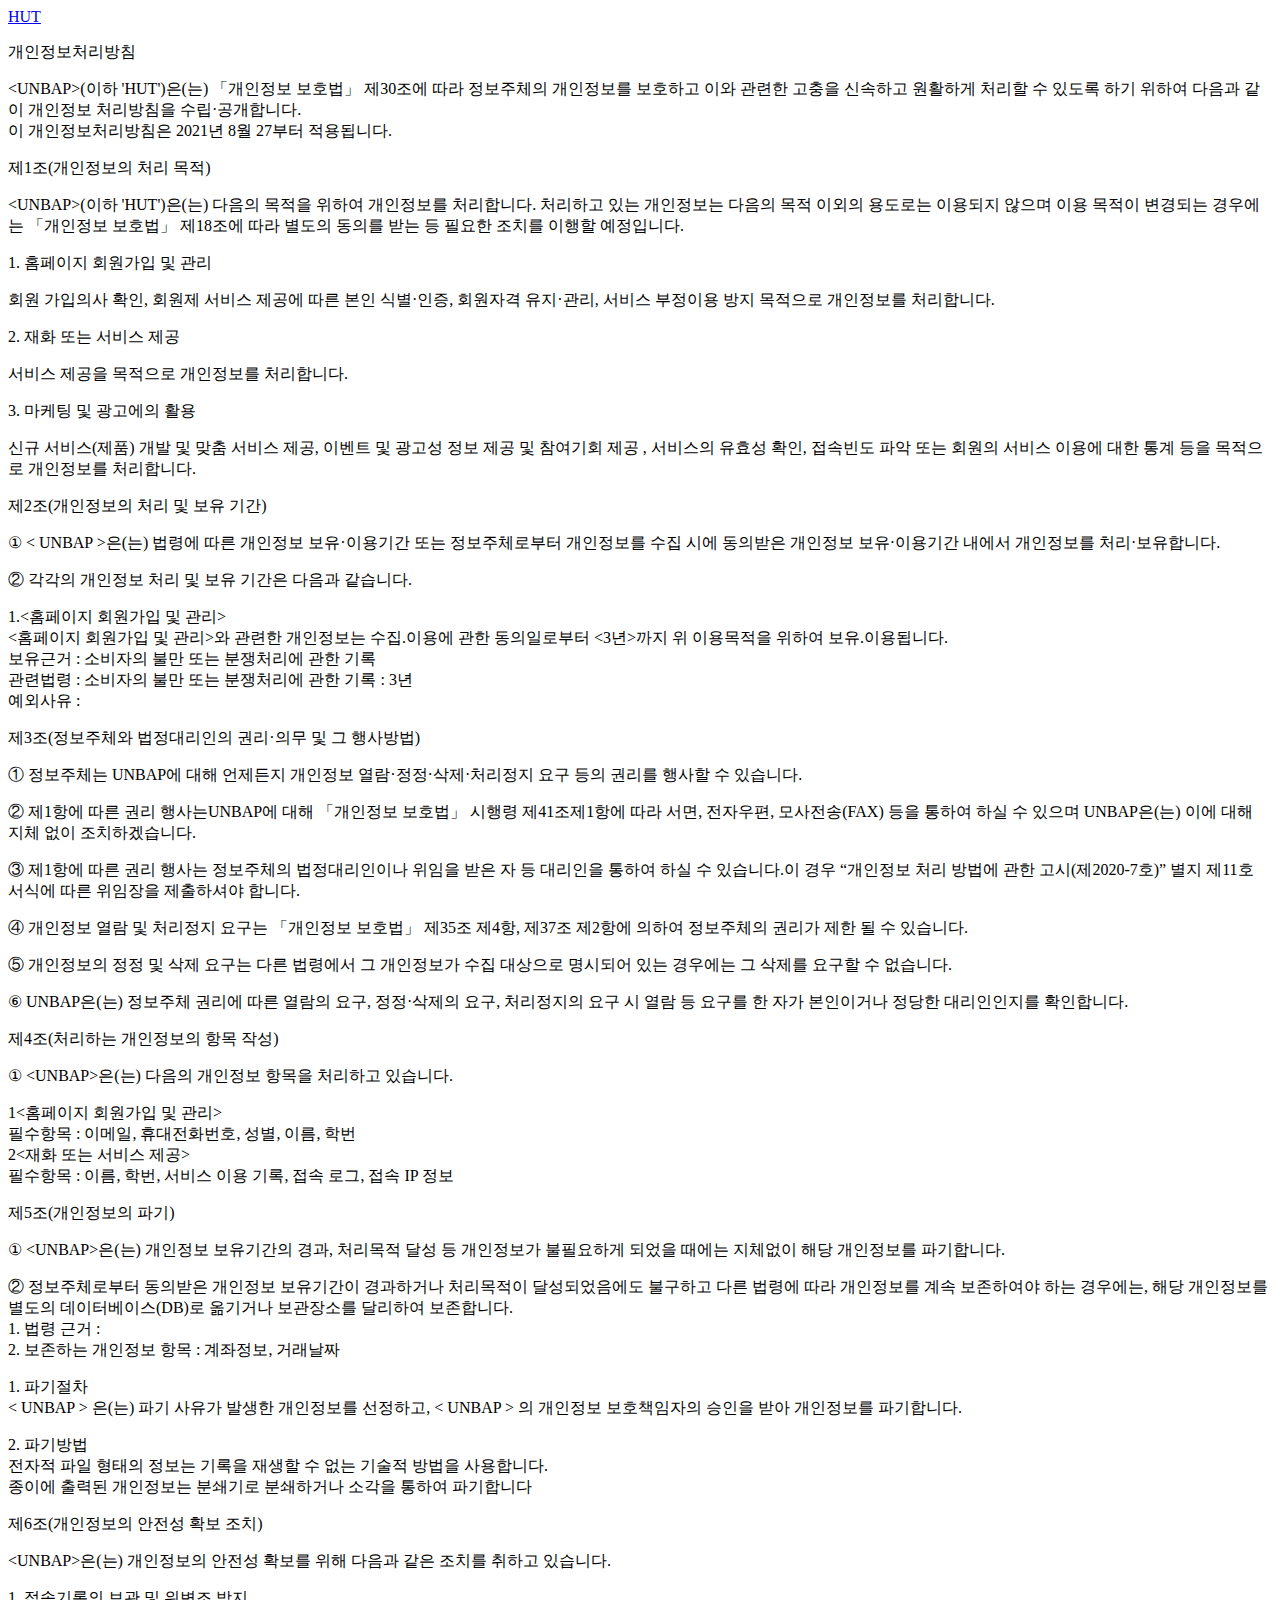
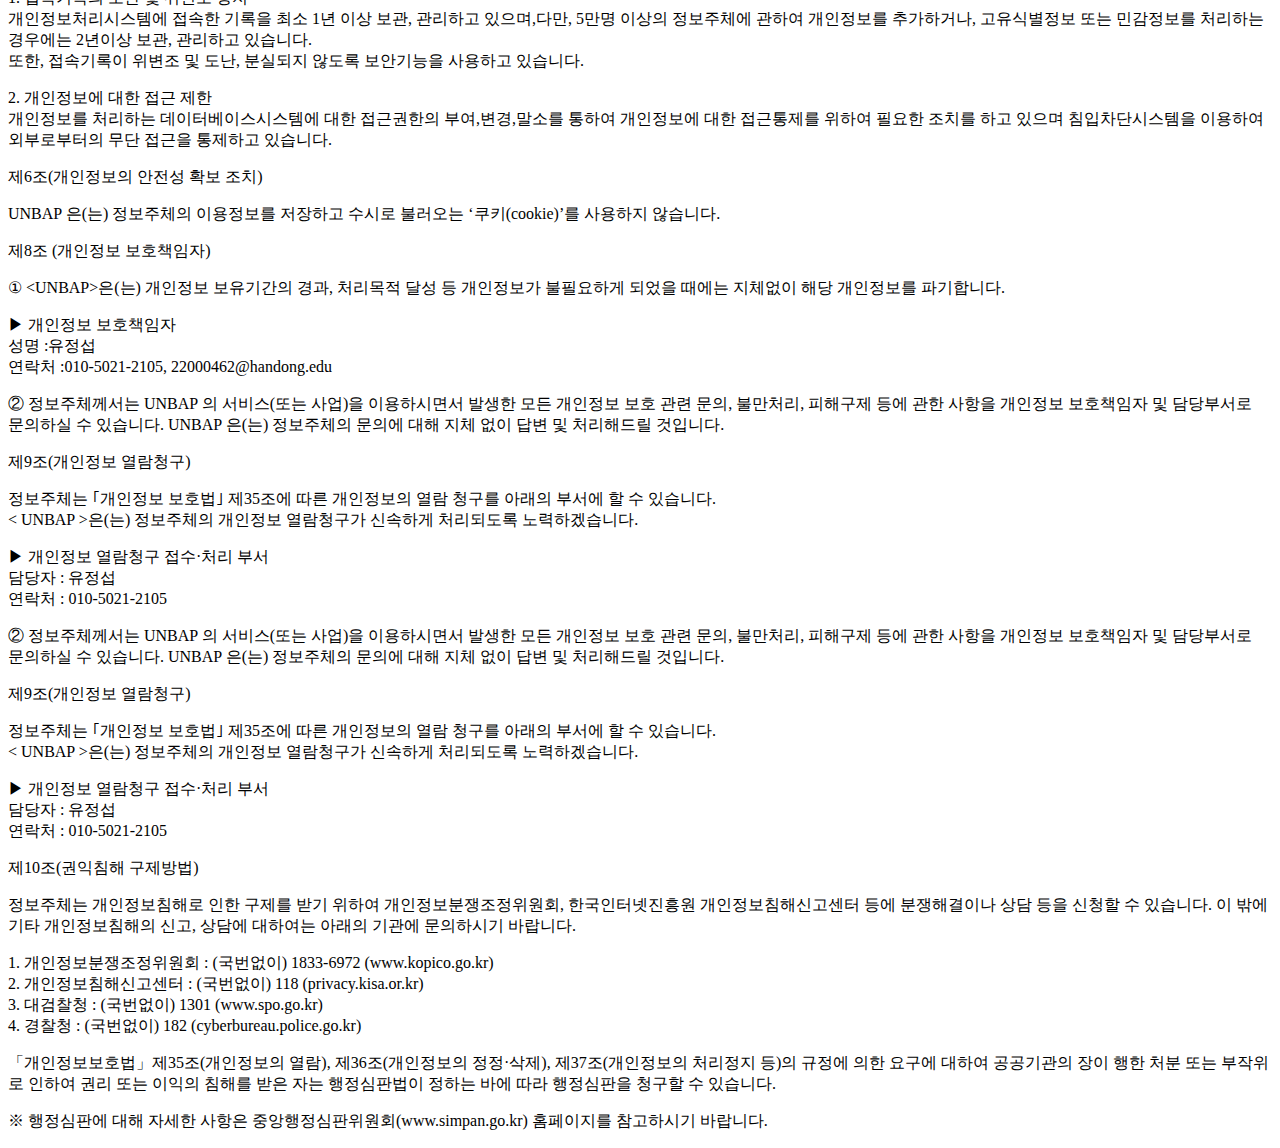
==== privacy/index.html @ 34856527 "1st commit html only" ====
<!DOCTYPE html>
<html lang="en">

<head>
    <meta charset="UTF-8">
    <meta http-equiv="X-UA-Compatible" content="IE=edge">
    <meta name="viewport" content="width=device-width, initial-scale=1.0">
    <title>HUT 개인정보처리방침</title>
</head>
<div class="topBar">
    <a href="https://hut.handong.us/">HUT</a>
</div>
<div class="titlePart">
    <p>개인정보처리방침</p>
</div>
<div class="explainBlock">
    <p>&lt;UNBAP&gt;(이하 'HUT')은(는) 「개인정보 보호법」 제30조에 따라 정보주체의 개인정보를 보호하고 이와 관련한 고충을 신속하고 원활하게 처리할 수 있도록 하기 위하여 다음과 같이 개인정보 처리방침을 수립·공개합니다. <br> 
        이 개인정보처리방침은 2021년 8월 27부터 적용됩니다.</p>
</div>
<div class="article1">
    <div class="articleTitle">
        <p>제1조(개인정보의 처리 목적)</p>
    </div>
    <div class="articleContents">
        <p>
            &lt;UNBAP&gt;(이하 'HUT')은(는) 다음의 목적을 위하여 개인정보를 처리합니다. 처리하고 있는 개인정보는 다음의 목적 이외의 용도로는 이용되지 않으며 이용 목적이 변경되는 경우에는 「개인정보 보호법」 제18조에 따라 별도의 동의를 받는 등 필요한 조치를 이행할 예정입니다. <br> 
        </p>

        <p>1. 홈페이지 회원가입 및 관리</p>
        <p>회원 가입의사 확인, 회원제 서비스 제공에 따른 본인 식별·인증, 회원자격 유지·관리, 서비스 부정이용 방지 목적으로 개인정보를 처리합니다.</p>

        <p>2. 재화 또는 서비스 제공</p>
        <p>서비스 제공을 목적으로 개인정보를 처리합니다. </p>

        <p>3. 마케팅 및 광고에의 활용</p>
        <p>신규 서비스(제품) 개발 및 맞춤 서비스 제공, 이벤트 및 광고성 정보 제공 및 참여기회 제공 , 서비스의 유효성 확인, 접속빈도 파악 또는 회원의 서비스 이용에 대한 통계 등을 목적으로 개인정보를 처리합니다.</p>
    </div>
</div>

<div class="article2">
    <div class="articleTitle">
        <p>제2조(개인정보의 처리 및 보유 기간)</p>
    </div>
    <div class="articleContents">
        <p>① &lt; UNBAP &gt;은(는) 법령에 따른 개인정보 보유·이용기간 또는 정보주체로부터 개인정보를 수집 시에 동의받은 개인정보 보유·이용기간 내에서 개인정보를 처리·보유합니다.</p>
        <p>② 각각의 개인정보 처리 및 보유 기간은 다음과 같습니다.</p>
        <p>
            1.&lt;홈페이지 회원가입 및 관리&gt;<br>
            &lt;홈페이지 회원가입 및 관리&gt;와 관련한 개인정보는 수집.이용에 관한 동의일로부터 &lt;3년&gt;까지 위 이용목적을 위하여
            보유.이용됩니다. <br> 
            보유근거 : 소비자의 불만 또는 분쟁처리에 관한 기록 <br> 
            관련법령 : 소비자의 불만 또는 분쟁처리에 관한 기록 : 3년 <br> 
            예외사유 :<br> 
        </p>
    </div>
</div>

<div class="article3">
    <div class="articleTitle">
        <p>제3조(정보주체와 법정대리인의 권리·의무 및 그 행사방법)</p>
    </div>
    <div class="articleContents">
        <p>① 정보주체는 UNBAP에 대해 언제든지 개인정보 열람·정정·삭제·처리정지 요구 등의 권리를 행사할 수 있습니다.</p>
        <p>② 제1항에 따른 권리 행사는UNBAP에 대해 「개인정보 보호법」 시행령 제41조제1항에 따라 서면, 전자우편, 모사전송(FAX) 등을 통하여 하실 수 있으며 UNBAP은(는) 이에 대해 지체 없이 조치하겠습니다.</p>
        <p>③ 제1항에 따른 권리 행사는 정보주체의 법정대리인이나 위임을 받은 자 등 대리인을 통하여 하실 수 있습니다.이 경우 “개인정보 처리 방법에 관한 고시(제2020-7호)” 별지 제11호 서식에 따른 위임장을 제출하셔야 합니다.</p>
        <p>④ 개인정보 열람 및 처리정지 요구는 「개인정보 보호법」 제35조 제4항, 제37조 제2항에 의하여 정보주체의 권리가 제한 될 수 있습니다.</p>
        <p>⑤ 개인정보의 정정 및 삭제 요구는 다른 법령에서 그 개인정보가 수집 대상으로 명시되어 있는 경우에는 그 삭제를 요구할 수 없습니다.</p>
        <p>⑥ UNBAP은(는) 정보주체 권리에 따른 열람의 요구, 정정·삭제의 요구, 처리정지의 요구 시 열람 등 요구를 한 자가 본인이거나 정당한 대리인인지를 확인합니다.</p>
    </div>
</div>

<div class="article4">
    <div class="articleTitle">
        <p>제4조(처리하는 개인정보의 항목 작성)</p>
    </div>
    <div class="articleContents">
        <p>① &lt;UNBAP&gt;은(는) 다음의 개인정보 항목을 처리하고 있습니다.</p>
        <p>
            1&lt;홈페이지 회원가입 및 관리&gt; <br>
            필수항목 : 이메일, 휴대전화번호, 성별, 이름, 학번 <br>
            2&lt;재화 또는 서비스 제공&gt; <br>
            필수항목 : 이름, 학번, 서비스 이용 기록, 접속 로그, 접속 IP 정보
        </p>
    </div>
</div>

<div class="article5">
    <div class="articleTitle">
        <p>제5조(개인정보의 파기)</p>
    </div>
    <div class="articleContents">
        <p>① &lt;UNBAP&gt;은(는) 개인정보 보유기간의 경과, 처리목적 달성 등 개인정보가 불필요하게 되었을 때에는 지체없이 해당 개인정보를 파기합니다.</p>
        <p>
            ② 정보주체로부터 동의받은 개인정보 보유기간이 경과하거나 처리목적이 달성되었음에도 불구하고 다른 법령에 따라 개인정보를 계속 보존하여야 하는 경우에는, 해당 개인정보를 별도의 데이터베이스(DB)로 옮기거나 보관장소를 달리하여 보존합니다.<br>
            1. 법령 근거 :<br>
            2. 보존하는 개인정보 항목 : 계좌정보, 거래날짜<br>
        </p>
        <p>
            1. 파기절차<br>
            < UNBAP > 은(는) 파기 사유가 발생한 개인정보를 선정하고, < UNBAP > 의 개인정보 보호책임자의 승인을 받아 개인정보를 파기합니다.

        </p>
        <p>
            2. 파기방법<br>
            전자적 파일 형태의 정보는 기록을 재생할 수 없는 기술적 방법을 사용합니다.<br>
            종이에 출력된 개인정보는 분쇄기로 분쇄하거나 소각을 통하여 파기합니다<br>
        </p>
    </div>
</div>

<div class="article6">
    <div class="articleTitle">
        <p>제6조(개인정보의 안전성 확보 조치)</p>
    </div>
    <div class="articleContents">
        <p>&lt;UNBAP&gt;은(는) 개인정보의 안전성 확보를 위해 다음과 같은 조치를 취하고 있습니다.</p>
        <p>
            1. 접속기록의 보관 및 위변조 방지<br>
            개인정보처리시스템에 접속한 기록을 최소 1년 이상 보관, 관리하고 있으며,다만, 5만명 이상의 정보주체에 관하여 개인정보를 추가하거나, 고유식별정보 또는 민감정보를 처리하는 경우에는 2년이상 보관, 관리하고 있습니다.<br>
            또한, 접속기록이 위변조 및 도난, 분실되지 않도록 보안기능을 사용하고 있습니다.<br>
        </p>
        <p>
            2. 개인정보에 대한 접근 제한<br>
            개인정보를 처리하는 데이터베이스시스템에 대한 접근권한의 부여,변경,말소를 통하여 개인정보에 대한 접근통제를 위하여 필요한 조치를 하고 있으며 침입차단시스템을 이용하여 외부로부터의 무단 접근을 통제하고 있습니다.<br>
        </p>
    </div>
</div>

<div class="article7">
    <div class="articleTitle">
        <p>제6조(개인정보의 안전성 확보 조치)</p>
    </div>
    <div class="articleContents">
        <p>UNBAP 은(는) 정보주체의 이용정보를 저장하고 수시로 불러오는 ‘쿠키(cookie)’를 사용하지 않습니다.</p>
    </div>
</div>

<div class="article8">
    <div class="articleTitle">
        <p>제8조 (개인정보 보호책임자)</p>
    </div>
    <div class="articleContents">
        <p>① &lt;UNBAP&gt;은(는) 개인정보 보유기간의 경과, 처리목적 달성 등 개인정보가 불필요하게 되었을 때에는 지체없이 해당 개인정보를 파기합니다.</p>
        <p>
            ▶ 개인정보 보호책임자<br>
            성명 :유정섭<br>
            연락처 :010-5021-2105, 22000462@handong.edu<br>
        </p>
        <p>② 정보주체께서는 UNBAP 의 서비스(또는 사업)을 이용하시면서 발생한 모든 개인정보 보호 관련 문의, 불만처리, 피해구제 등에 관한 사항을 개인정보 보호책임자 및 담당부서로 문의하실 수 있습니다. UNBAP 은(는) 정보주체의 문의에 대해 지체 없이 답변 및 처리해드릴 것입니다.</p>
    </div>
</div>

<div class="article9">
    <div class="articleTitle">
        <p>제9조(개인정보 열람청구)</p>
    </div>
    <div class="articleContents">
        <p>
            정보주체는 ｢개인정보 보호법｣ 제35조에 따른 개인정보의 열람 청구를 아래의 부서에 할 수 있습니다.<br>
            < UNBAP >은(는) 정보주체의 개인정보 열람청구가 신속하게 처리되도록 노력하겠습니다.
        </p>
        <p>
            ▶ 개인정보 열람청구 접수·처리 부서 <br>
            담당자 : 유정섭 <br>
            연락처 : 010-5021-2105 <br>            
        </p>
        <p>② 정보주체께서는 UNBAP 의 서비스(또는 사업)을 이용하시면서 발생한 모든 개인정보 보호 관련 문의, 불만처리, 피해구제 등에 관한 사항을 개인정보 보호책임자 및 담당부서로 문의하실 수 있습니다. UNBAP 은(는) 정보주체의 문의에 대해 지체 없이 답변 및 처리해드릴 것입니다.</p>
    </div>
</div>

<div class="article9">
    <div class="articleTitle">
        <p>제9조(개인정보 열람청구)</p>
    </div>
    <div class="articleContents">
        <p>
            정보주체는 ｢개인정보 보호법｣ 제35조에 따른 개인정보의 열람 청구를 아래의 부서에 할 수 있습니다.<br>
            < UNBAP >은(는) 정보주체의 개인정보 열람청구가 신속하게 처리되도록 노력하겠습니다.
        </p>
        <p>
            ▶ 개인정보 열람청구 접수·처리 부서 <br>
            담당자 : 유정섭 <br>
            연락처 : 010-5021-2105 <br>            
        </p>
    </div>
</div>

<div class="article10">
    <div class="articleTitle">
        <p>제10조(권익침해 구제방법)</p>
    </div>
    <div class="articleContents">
        <p>정보주체는 개인정보침해로 인한 구제를 받기 위하여 개인정보분쟁조정위원회, 한국인터넷진흥원 개인정보침해신고센터 등에 분쟁해결이나 상담 등을 신청할 수 있습니다. 이 밖에 기타 개인정보침해의 신고, 상담에 대하여는 아래의 기관에 문의하시기 바랍니다.</p>
        <p>
            1. 개인정보분쟁조정위원회 : (국번없이) 1833-6972 (www.kopico.go.kr) <br>
            2. 개인정보침해신고센터 : (국번없이) 118 (privacy.kisa.or.kr) <br>
            3. 대검찰청 : (국번없이) 1301 (www.spo.go.kr) <br>
            4. 경찰청 : (국번없이) 182 (cyberbureau.police.go.kr) <br>                       
        </p>
        <p>「개인정보보호법」제35조(개인정보의 열람), 제36조(개인정보의 정정·삭제), 제37조(개인정보의 처리정지 등)의 규정에 의한 요구에 대하여 공공기관의 장이 행한 처분 또는 부작위로 인하여 권리 또는 이익의 침해를 받은 자는 행정심판법이 정하는 바에 따라 행정심판을 청구할 수 있습니다.</p>
        <p>※ 행정심판에 대해 자세한 사항은 중앙행정심판위원회(www.simpan.go.kr) 홈페이지를 참고하시기 바랍니다.</p>
    </div>
</div>


<body>

</body>

</html>
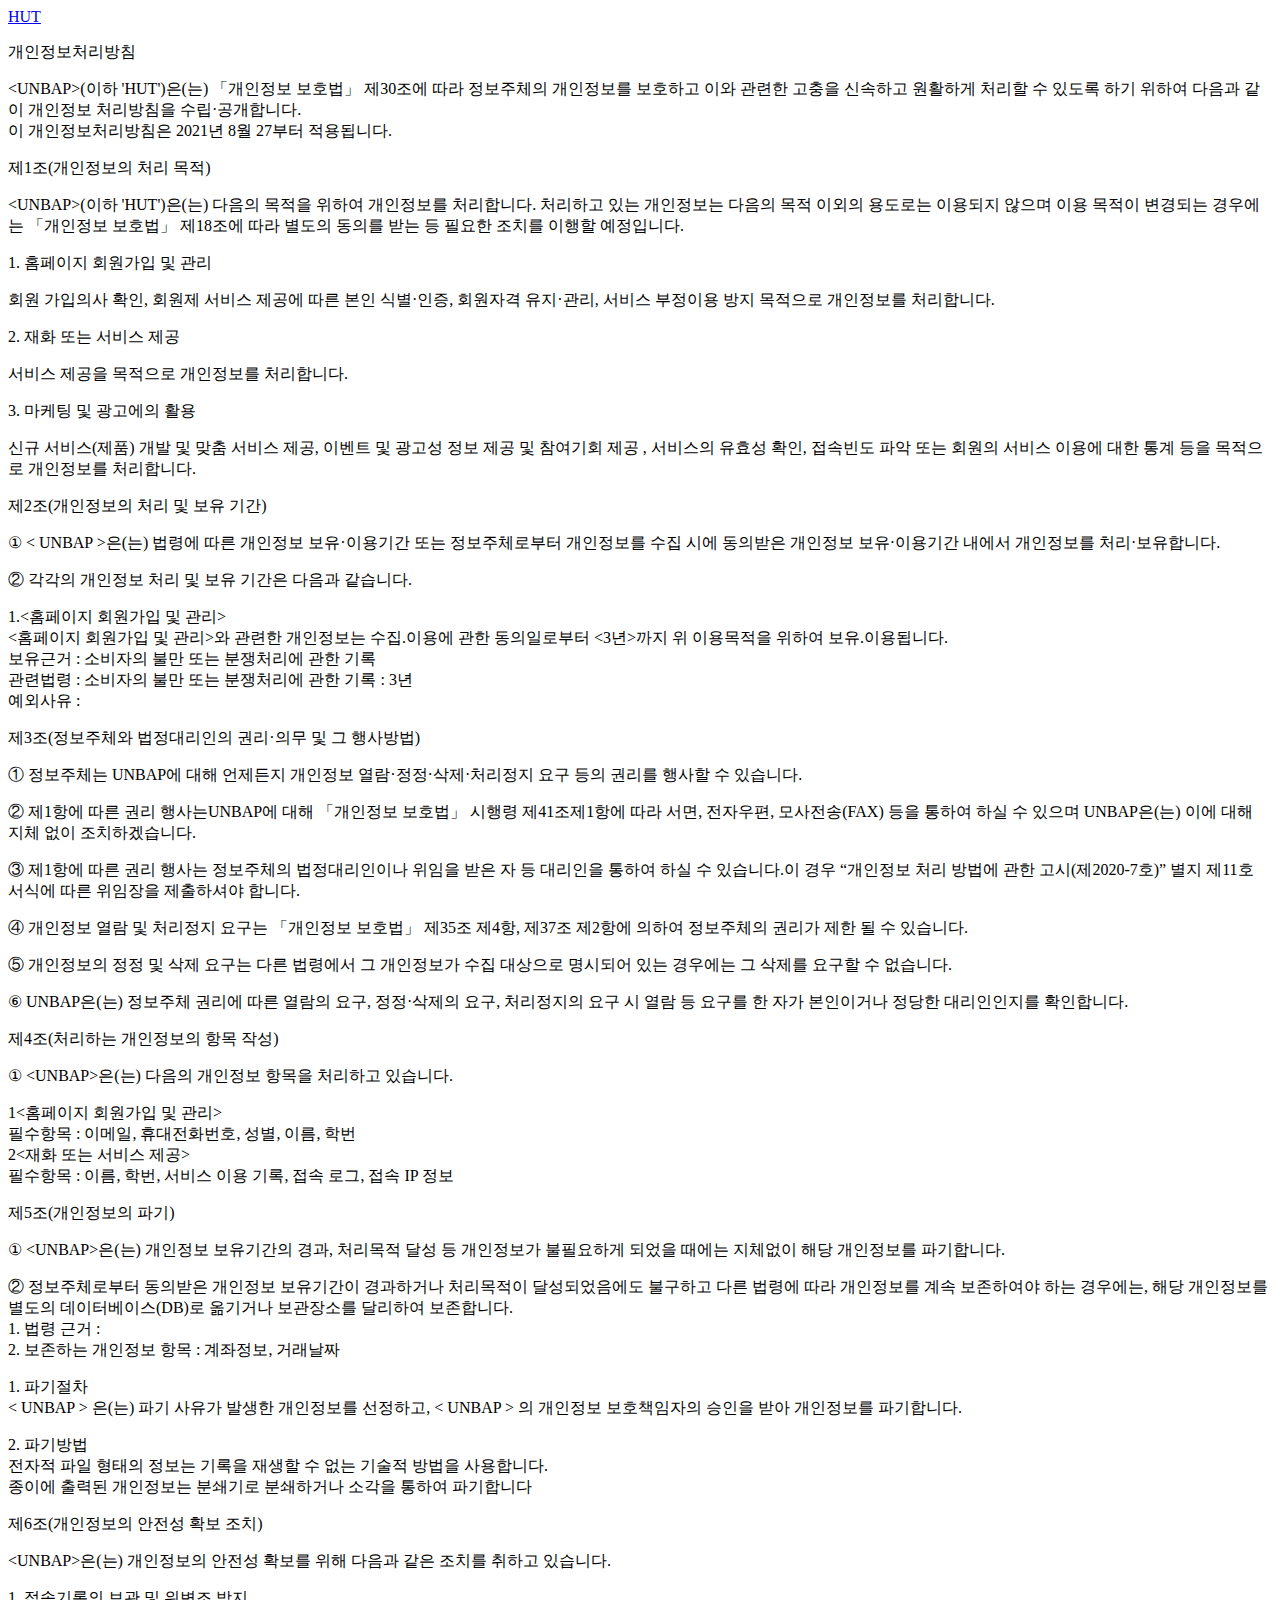
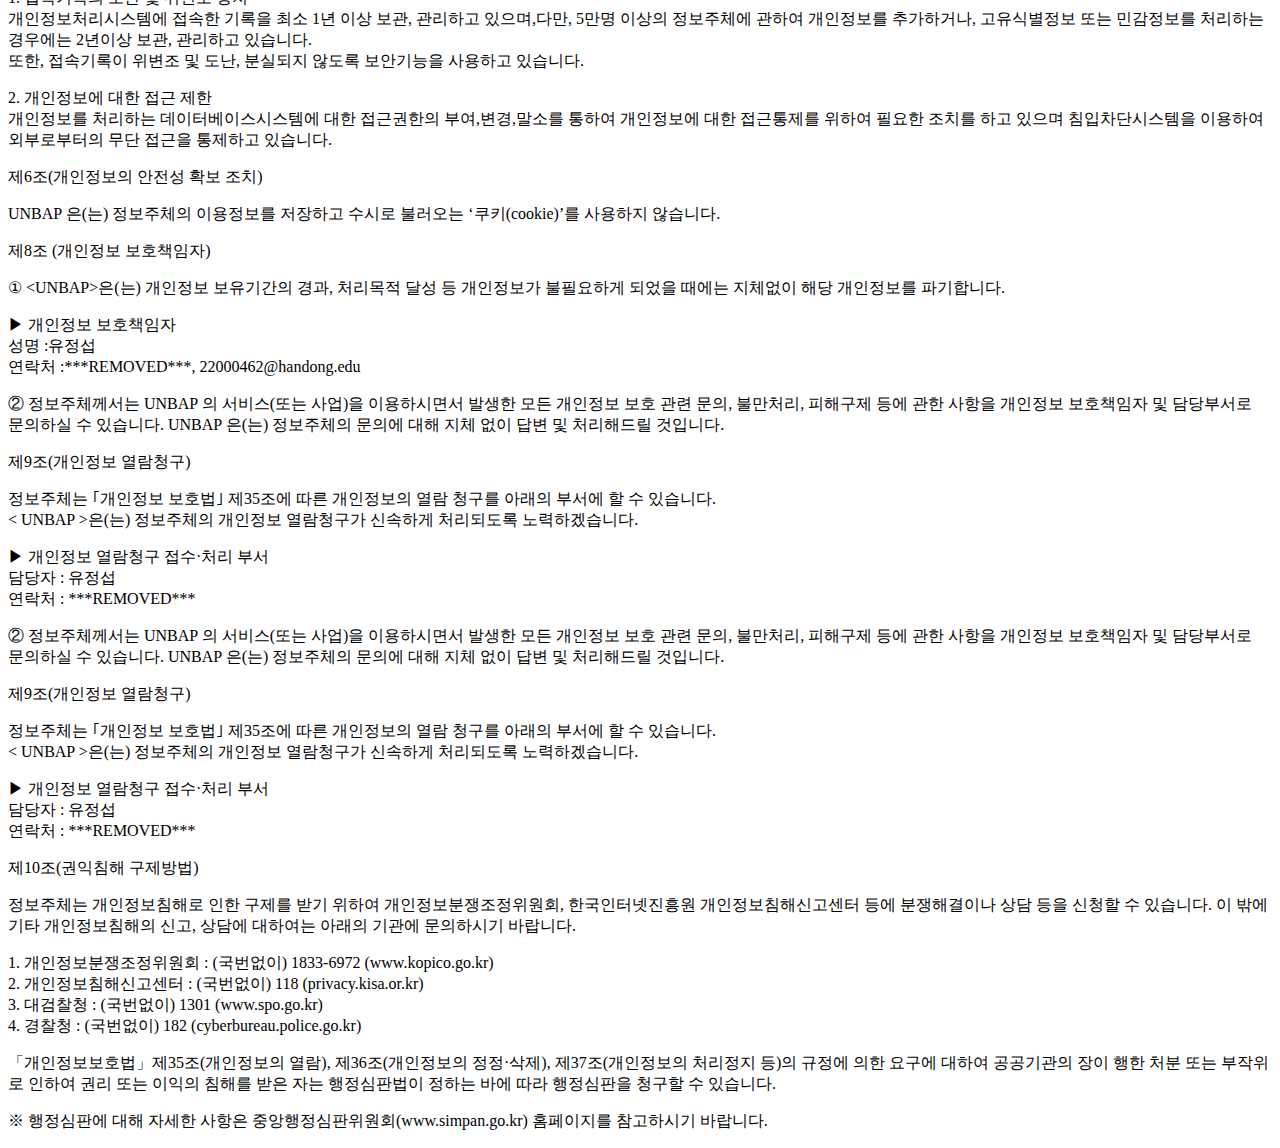
==== commit 0c3ace82: "policy 코드 수정" ====
--- a/privacy/index.html
+++ b/privacy/index.html
@@ -7,204 +7,201 @@
     <meta name="viewport" content="width=device-width, initial-scale=1.0">
     <title>HUT 개인정보처리방침</title>
 </head>
-<div class="topBar">
-    <a href="https://hut.handong.us/">HUT</a>
-</div>
-<div class="titlePart">
-    <p>개인정보처리방침</p>
-</div>
-<div class="explainBlock">
-    <p>&lt;UNBAP&gt;(이하 'HUT')은(는) 「개인정보 보호법」 제30조에 따라 정보주체의 개인정보를 보호하고 이와 관련한 고충을 신속하고 원활하게 처리할 수 있도록 하기 위하여 다음과 같이 개인정보 처리방침을 수립·공개합니다. <br> 
-        이 개인정보처리방침은 2021년 8월 27부터 적용됩니다.</p>
-</div>
-<div class="article1">
-    <div class="articleTitle">
-        <p>제1조(개인정보의 처리 목적)</p>
-    </div>
-    <div class="articleContents">
-        <p>
-            &lt;UNBAP&gt;(이하 'HUT')은(는) 다음의 목적을 위하여 개인정보를 처리합니다. 처리하고 있는 개인정보는 다음의 목적 이외의 용도로는 이용되지 않으며 이용 목적이 변경되는 경우에는 「개인정보 보호법」 제18조에 따라 별도의 동의를 받는 등 필요한 조치를 이행할 예정입니다. <br> 
-        </p>
-
-        <p>1. 홈페이지 회원가입 및 관리</p>
-        <p>회원 가입의사 확인, 회원제 서비스 제공에 따른 본인 식별·인증, 회원자격 유지·관리, 서비스 부정이용 방지 목적으로 개인정보를 처리합니다.</p>
-
-        <p>2. 재화 또는 서비스 제공</p>
-        <p>서비스 제공을 목적으로 개인정보를 처리합니다. </p>
-
-        <p>3. 마케팅 및 광고에의 활용</p>
-        <p>신규 서비스(제품) 개발 및 맞춤 서비스 제공, 이벤트 및 광고성 정보 제공 및 참여기회 제공 , 서비스의 유효성 확인, 접속빈도 파악 또는 회원의 서비스 이용에 대한 통계 등을 목적으로 개인정보를 처리합니다.</p>
-    </div>
-</div>
-
-<div class="article2">
-    <div class="articleTitle">
-        <p>제2조(개인정보의 처리 및 보유 기간)</p>
-    </div>
-    <div class="articleContents">
-        <p>① &lt; UNBAP &gt;은(는) 법령에 따른 개인정보 보유·이용기간 또는 정보주체로부터 개인정보를 수집 시에 동의받은 개인정보 보유·이용기간 내에서 개인정보를 처리·보유합니다.</p>
-        <p>② 각각의 개인정보 처리 및 보유 기간은 다음과 같습니다.</p>
-        <p>
-            1.&lt;홈페이지 회원가입 및 관리&gt;<br>
-            &lt;홈페이지 회원가입 및 관리&gt;와 관련한 개인정보는 수집.이용에 관한 동의일로부터 &lt;3년&gt;까지 위 이용목적을 위하여
-            보유.이용됩니다. <br> 
-            보유근거 : 소비자의 불만 또는 분쟁처리에 관한 기록 <br> 
-            관련법령 : 소비자의 불만 또는 분쟁처리에 관한 기록 : 3년 <br> 
-            예외사유 :<br> 
-        </p>
-    </div>
-</div>
-
-<div class="article3">
-    <div class="articleTitle">
-        <p>제3조(정보주체와 법정대리인의 권리·의무 및 그 행사방법)</p>
-    </div>
-    <div class="articleContents">
-        <p>① 정보주체는 UNBAP에 대해 언제든지 개인정보 열람·정정·삭제·처리정지 요구 등의 권리를 행사할 수 있습니다.</p>
-        <p>② 제1항에 따른 권리 행사는UNBAP에 대해 「개인정보 보호법」 시행령 제41조제1항에 따라 서면, 전자우편, 모사전송(FAX) 등을 통하여 하실 수 있으며 UNBAP은(는) 이에 대해 지체 없이 조치하겠습니다.</p>
-        <p>③ 제1항에 따른 권리 행사는 정보주체의 법정대리인이나 위임을 받은 자 등 대리인을 통하여 하실 수 있습니다.이 경우 “개인정보 처리 방법에 관한 고시(제2020-7호)” 별지 제11호 서식에 따른 위임장을 제출하셔야 합니다.</p>
-        <p>④ 개인정보 열람 및 처리정지 요구는 「개인정보 보호법」 제35조 제4항, 제37조 제2항에 의하여 정보주체의 권리가 제한 될 수 있습니다.</p>
-        <p>⑤ 개인정보의 정정 및 삭제 요구는 다른 법령에서 그 개인정보가 수집 대상으로 명시되어 있는 경우에는 그 삭제를 요구할 수 없습니다.</p>
-        <p>⑥ UNBAP은(는) 정보주체 권리에 따른 열람의 요구, 정정·삭제의 요구, 처리정지의 요구 시 열람 등 요구를 한 자가 본인이거나 정당한 대리인인지를 확인합니다.</p>
-    </div>
-</div>
-
-<div class="article4">
-    <div class="articleTitle">
-        <p>제4조(처리하는 개인정보의 항목 작성)</p>
-    </div>
-    <div class="articleContents">
-        <p>① &lt;UNBAP&gt;은(는) 다음의 개인정보 항목을 처리하고 있습니다.</p>
-        <p>
-            1&lt;홈페이지 회원가입 및 관리&gt; <br>
-            필수항목 : 이메일, 휴대전화번호, 성별, 이름, 학번 <br>
-            2&lt;재화 또는 서비스 제공&gt; <br>
-            필수항목 : 이름, 학번, 서비스 이용 기록, 접속 로그, 접속 IP 정보
-        </p>
-    </div>
-</div>
-
-<div class="article5">
-    <div class="articleTitle">
-        <p>제5조(개인정보의 파기)</p>
-    </div>
-    <div class="articleContents">
-        <p>① &lt;UNBAP&gt;은(는) 개인정보 보유기간의 경과, 처리목적 달성 등 개인정보가 불필요하게 되었을 때에는 지체없이 해당 개인정보를 파기합니다.</p>
-        <p>
-            ② 정보주체로부터 동의받은 개인정보 보유기간이 경과하거나 처리목적이 달성되었음에도 불구하고 다른 법령에 따라 개인정보를 계속 보존하여야 하는 경우에는, 해당 개인정보를 별도의 데이터베이스(DB)로 옮기거나 보관장소를 달리하여 보존합니다.<br>
-            1. 법령 근거 :<br>
-            2. 보존하는 개인정보 항목 : 계좌정보, 거래날짜<br>
-        </p>
-        <p>
-            1. 파기절차<br>
-            < UNBAP > 은(는) 파기 사유가 발생한 개인정보를 선정하고, < UNBAP > 의 개인정보 보호책임자의 승인을 받아 개인정보를 파기합니다.
-
-        </p>
-        <p>
-            2. 파기방법<br>
-            전자적 파일 형태의 정보는 기록을 재생할 수 없는 기술적 방법을 사용합니다.<br>
-            종이에 출력된 개인정보는 분쇄기로 분쇄하거나 소각을 통하여 파기합니다<br>
-        </p>
-    </div>
-</div>
-
-<div class="article6">
-    <div class="articleTitle">
-        <p>제6조(개인정보의 안전성 확보 조치)</p>
-    </div>
-    <div class="articleContents">
-        <p>&lt;UNBAP&gt;은(는) 개인정보의 안전성 확보를 위해 다음과 같은 조치를 취하고 있습니다.</p>
-        <p>
-            1. 접속기록의 보관 및 위변조 방지<br>
-            개인정보처리시스템에 접속한 기록을 최소 1년 이상 보관, 관리하고 있으며,다만, 5만명 이상의 정보주체에 관하여 개인정보를 추가하거나, 고유식별정보 또는 민감정보를 처리하는 경우에는 2년이상 보관, 관리하고 있습니다.<br>
-            또한, 접속기록이 위변조 및 도난, 분실되지 않도록 보안기능을 사용하고 있습니다.<br>
-        </p>
-        <p>
-            2. 개인정보에 대한 접근 제한<br>
-            개인정보를 처리하는 데이터베이스시스템에 대한 접근권한의 부여,변경,말소를 통하여 개인정보에 대한 접근통제를 위하여 필요한 조치를 하고 있으며 침입차단시스템을 이용하여 외부로부터의 무단 접근을 통제하고 있습니다.<br>
-        </p>
-    </div>
-</div>
-
-<div class="article7">
-    <div class="articleTitle">
-        <p>제6조(개인정보의 안전성 확보 조치)</p>
-    </div>
-    <div class="articleContents">
-        <p>UNBAP 은(는) 정보주체의 이용정보를 저장하고 수시로 불러오는 ‘쿠키(cookie)’를 사용하지 않습니다.</p>
-    </div>
-</div>
-
-<div class="article8">
-    <div class="articleTitle">
-        <p>제8조 (개인정보 보호책임자)</p>
-    </div>
-    <div class="articleContents">
-        <p>① &lt;UNBAP&gt;은(는) 개인정보 보유기간의 경과, 처리목적 달성 등 개인정보가 불필요하게 되었을 때에는 지체없이 해당 개인정보를 파기합니다.</p>
-        <p>
-            ▶ 개인정보 보호책임자<br>
-            성명 :유정섭<br>
-            연락처 :010-5021-2105, 22000462@handong.edu<br>
-        </p>
-        <p>② 정보주체께서는 UNBAP 의 서비스(또는 사업)을 이용하시면서 발생한 모든 개인정보 보호 관련 문의, 불만처리, 피해구제 등에 관한 사항을 개인정보 보호책임자 및 담당부서로 문의하실 수 있습니다. UNBAP 은(는) 정보주체의 문의에 대해 지체 없이 답변 및 처리해드릴 것입니다.</p>
-    </div>
-</div>
-
-<div class="article9">
-    <div class="articleTitle">
-        <p>제9조(개인정보 열람청구)</p>
-    </div>
-    <div class="articleContents">
-        <p>
-            정보주체는 ｢개인정보 보호법｣ 제35조에 따른 개인정보의 열람 청구를 아래의 부서에 할 수 있습니다.<br>
-            < UNBAP >은(는) 정보주체의 개인정보 열람청구가 신속하게 처리되도록 노력하겠습니다.
-        </p>
-        <p>
-            ▶ 개인정보 열람청구 접수·처리 부서 <br>
-            담당자 : 유정섭 <br>
-            연락처 : 010-5021-2105 <br>            
-        </p>
-        <p>② 정보주체께서는 UNBAP 의 서비스(또는 사업)을 이용하시면서 발생한 모든 개인정보 보호 관련 문의, 불만처리, 피해구제 등에 관한 사항을 개인정보 보호책임자 및 담당부서로 문의하실 수 있습니다. UNBAP 은(는) 정보주체의 문의에 대해 지체 없이 답변 및 처리해드릴 것입니다.</p>
-    </div>
-</div>
-
-<div class="article9">
-    <div class="articleTitle">
-        <p>제9조(개인정보 열람청구)</p>
-    </div>
-    <div class="articleContents">
-        <p>
-            정보주체는 ｢개인정보 보호법｣ 제35조에 따른 개인정보의 열람 청구를 아래의 부서에 할 수 있습니다.<br>
-            < UNBAP >은(는) 정보주체의 개인정보 열람청구가 신속하게 처리되도록 노력하겠습니다.
-        </p>
-        <p>
-            ▶ 개인정보 열람청구 접수·처리 부서 <br>
-            담당자 : 유정섭 <br>
-            연락처 : 010-5021-2105 <br>            
-        </p>
-    </div>
-</div>
-
-<div class="article10">
-    <div class="articleTitle">
-        <p>제10조(권익침해 구제방법)</p>
-    </div>
-    <div class="articleContents">
-        <p>정보주체는 개인정보침해로 인한 구제를 받기 위하여 개인정보분쟁조정위원회, 한국인터넷진흥원 개인정보침해신고센터 등에 분쟁해결이나 상담 등을 신청할 수 있습니다. 이 밖에 기타 개인정보침해의 신고, 상담에 대하여는 아래의 기관에 문의하시기 바랍니다.</p>
-        <p>
-            1. 개인정보분쟁조정위원회 : (국번없이) 1833-6972 (www.kopico.go.kr) <br>
-            2. 개인정보침해신고센터 : (국번없이) 118 (privacy.kisa.or.kr) <br>
-            3. 대검찰청 : (국번없이) 1301 (www.spo.go.kr) <br>
-            4. 경찰청 : (국번없이) 182 (cyberbureau.police.go.kr) <br>                       
-        </p>
-        <p>「개인정보보호법」제35조(개인정보의 열람), 제36조(개인정보의 정정·삭제), 제37조(개인정보의 처리정지 등)의 규정에 의한 요구에 대하여 공공기관의 장이 행한 처분 또는 부작위로 인하여 권리 또는 이익의 침해를 받은 자는 행정심판법이 정하는 바에 따라 행정심판을 청구할 수 있습니다.</p>
-        <p>※ 행정심판에 대해 자세한 사항은 중앙행정심판위원회(www.simpan.go.kr) 홈페이지를 참고하시기 바랍니다.</p>
-    </div>
-</div>
-
-
 <body>
-
+    <div class="topBar">
+        <a href="https://hut.handong.us/">HUT</a>
+    </div>
+    <div class="titlePart">
+        <p>개인정보처리방침</p>
+    </div>
+    <div class="explainBlock">
+        <p>&lt;UNBAP&gt;(이하 'HUT')은(는) 「개인정보 보호법」 제30조에 따라 정보주체의 개인정보를 보호하고 이와 관련한 고충을 신속하고 원활하게 처리할 수 있도록 하기 위하여 다음과 같이 개인정보 처리방침을 수립·공개합니다. <br> 
+            이 개인정보처리방침은 2021년 8월 27부터 적용됩니다.</p>
+    </div>
+    <div class="article1">
+        <div class="articleTitle">
+            <p>제1조(개인정보의 처리 목적)</p>
+        </div>
+        <div class="articleContents">
+            <p>
+                &lt;UNBAP&gt;(이하 'HUT')은(는) 다음의 목적을 위하여 개인정보를 처리합니다. 처리하고 있는 개인정보는 다음의 목적 이외의 용도로는 이용되지 않으며 이용 목적이 변경되는 경우에는 「개인정보 보호법」 제18조에 따라 별도의 동의를 받는 등 필요한 조치를 이행할 예정입니다. <br> 
+            </p>
+    
+            <p>1. 홈페이지 회원가입 및 관리</p>
+            <p>회원 가입의사 확인, 회원제 서비스 제공에 따른 본인 식별·인증, 회원자격 유지·관리, 서비스 부정이용 방지 목적으로 개인정보를 처리합니다.</p>
+    
+            <p>2. 재화 또는 서비스 제공</p>
+            <p>서비스 제공을 목적으로 개인정보를 처리합니다. </p>
+    
+            <p>3. 마케팅 및 광고에의 활용</p>
+            <p>신규 서비스(제품) 개발 및 맞춤 서비스 제공, 이벤트 및 광고성 정보 제공 및 참여기회 제공 , 서비스의 유효성 확인, 접속빈도 파악 또는 회원의 서비스 이용에 대한 통계 등을 목적으로 개인정보를 처리합니다.</p>
+        </div>
+    </div>
+    
+    <div class="article2">
+        <div class="articleTitle">
+            <p>제2조(개인정보의 처리 및 보유 기간)</p>
+        </div>
+        <div class="articleContents">
+            <p>① &lt; UNBAP &gt;은(는) 법령에 따른 개인정보 보유·이용기간 또는 정보주체로부터 개인정보를 수집 시에 동의받은 개인정보 보유·이용기간 내에서 개인정보를 처리·보유합니다.</p>
+            <p>② 각각의 개인정보 처리 및 보유 기간은 다음과 같습니다.</p>
+            <p>
+                1.&lt;홈페이지 회원가입 및 관리&gt;<br>
+                &lt;홈페이지 회원가입 및 관리&gt;와 관련한 개인정보는 수집.이용에 관한 동의일로부터 &lt;3년&gt;까지 위 이용목적을 위하여
+                보유.이용됩니다. <br> 
+                보유근거 : 소비자의 불만 또는 분쟁처리에 관한 기록 <br> 
+                관련법령 : 소비자의 불만 또는 분쟁처리에 관한 기록 : 3년 <br> 
+                예외사유 :<br> 
+            </p>
+        </div>
+    </div>
+    
+    <div class="article3">
+        <div class="articleTitle">
+            <p>제3조(정보주체와 법정대리인의 권리·의무 및 그 행사방법)</p>
+        </div>
+        <div class="articleContents">
+            <p>① 정보주체는 UNBAP에 대해 언제든지 개인정보 열람·정정·삭제·처리정지 요구 등의 권리를 행사할 수 있습니다.</p>
+            <p>② 제1항에 따른 권리 행사는UNBAP에 대해 「개인정보 보호법」 시행령 제41조제1항에 따라 서면, 전자우편, 모사전송(FAX) 등을 통하여 하실 수 있으며 UNBAP은(는) 이에 대해 지체 없이 조치하겠습니다.</p>
+            <p>③ 제1항에 따른 권리 행사는 정보주체의 법정대리인이나 위임을 받은 자 등 대리인을 통하여 하실 수 있습니다.이 경우 “개인정보 처리 방법에 관한 고시(제2020-7호)” 별지 제11호 서식에 따른 위임장을 제출하셔야 합니다.</p>
+            <p>④ 개인정보 열람 및 처리정지 요구는 「개인정보 보호법」 제35조 제4항, 제37조 제2항에 의하여 정보주체의 권리가 제한 될 수 있습니다.</p>
+            <p>⑤ 개인정보의 정정 및 삭제 요구는 다른 법령에서 그 개인정보가 수집 대상으로 명시되어 있는 경우에는 그 삭제를 요구할 수 없습니다.</p>
+            <p>⑥ UNBAP은(는) 정보주체 권리에 따른 열람의 요구, 정정·삭제의 요구, 처리정지의 요구 시 열람 등 요구를 한 자가 본인이거나 정당한 대리인인지를 확인합니다.</p>
+        </div>
+    </div>
+    
+    <div class="article4">
+        <div class="articleTitle">
+            <p>제4조(처리하는 개인정보의 항목 작성)</p>
+        </div>
+        <div class="articleContents">
+            <p>① &lt;UNBAP&gt;은(는) 다음의 개인정보 항목을 처리하고 있습니다.</p>
+            <p>
+                1&lt;홈페이지 회원가입 및 관리&gt; <br>
+                필수항목 : 이메일, 휴대전화번호, 성별, 이름, 학번 <br>
+                2&lt;재화 또는 서비스 제공&gt; <br>
+                필수항목 : 이름, 학번, 서비스 이용 기록, 접속 로그, 접속 IP 정보
+            </p>
+        </div>
+    </div>
+    
+    <div class="article5">
+        <div class="articleTitle">
+            <p>제5조(개인정보의 파기)</p>
+        </div>
+        <div class="articleContents">
+            <p>① &lt;UNBAP&gt;은(는) 개인정보 보유기간의 경과, 처리목적 달성 등 개인정보가 불필요하게 되었을 때에는 지체없이 해당 개인정보를 파기합니다.</p>
+            <p>
+                ② 정보주체로부터 동의받은 개인정보 보유기간이 경과하거나 처리목적이 달성되었음에도 불구하고 다른 법령에 따라 개인정보를 계속 보존하여야 하는 경우에는, 해당 개인정보를 별도의 데이터베이스(DB)로 옮기거나 보관장소를 달리하여 보존합니다.<br>
+                1. 법령 근거 :<br>
+                2. 보존하는 개인정보 항목 : 계좌정보, 거래날짜<br>
+            </p>
+            <p>
+                1. 파기절차<br>
+                < UNBAP > 은(는) 파기 사유가 발생한 개인정보를 선정하고, < UNBAP > 의 개인정보 보호책임자의 승인을 받아 개인정보를 파기합니다.
+    
+            </p>
+            <p>
+                2. 파기방법<br>
+                전자적 파일 형태의 정보는 기록을 재생할 수 없는 기술적 방법을 사용합니다.<br>
+                종이에 출력된 개인정보는 분쇄기로 분쇄하거나 소각을 통하여 파기합니다<br>
+            </p>
+        </div>
+    </div>
+    
+    <div class="article6">
+        <div class="articleTitle">
+            <p>제6조(개인정보의 안전성 확보 조치)</p>
+        </div>
+        <div class="articleContents">
+            <p>&lt;UNBAP&gt;은(는) 개인정보의 안전성 확보를 위해 다음과 같은 조치를 취하고 있습니다.</p>
+            <p>
+                1. 접속기록의 보관 및 위변조 방지<br>
+                개인정보처리시스템에 접속한 기록을 최소 1년 이상 보관, 관리하고 있으며,다만, 5만명 이상의 정보주체에 관하여 개인정보를 추가하거나, 고유식별정보 또는 민감정보를 처리하는 경우에는 2년이상 보관, 관리하고 있습니다.<br>
+                또한, 접속기록이 위변조 및 도난, 분실되지 않도록 보안기능을 사용하고 있습니다.<br>
+            </p>
+            <p>
+                2. 개인정보에 대한 접근 제한<br>
+                개인정보를 처리하는 데이터베이스시스템에 대한 접근권한의 부여,변경,말소를 통하여 개인정보에 대한 접근통제를 위하여 필요한 조치를 하고 있으며 침입차단시스템을 이용하여 외부로부터의 무단 접근을 통제하고 있습니다.<br>
+            </p>
+        </div>
+    </div>
+    
+    <div class="article7">
+        <div class="articleTitle">
+            <p>제6조(개인정보의 안전성 확보 조치)</p>
+        </div>
+        <div class="articleContents">
+            <p>UNBAP 은(는) 정보주체의 이용정보를 저장하고 수시로 불러오는 ‘쿠키(cookie)’를 사용하지 않습니다.</p>
+        </div>
+    </div>
+    
+    <div class="article8">
+        <div class="articleTitle">
+            <p>제8조 (개인정보 보호책임자)</p>
+        </div>
+        <div class="articleContents">
+            <p>① &lt;UNBAP&gt;은(는) 개인정보 보유기간의 경과, 처리목적 달성 등 개인정보가 불필요하게 되었을 때에는 지체없이 해당 개인정보를 파기합니다.</p>
+            <p>
+                ▶ 개인정보 보호책임자<br>
+                성명 :유정섭<br>
+                연락처 :***REMOVED***, 22000462@handong.edu<br>
+            </p>
+            <p>② 정보주체께서는 UNBAP 의 서비스(또는 사업)을 이용하시면서 발생한 모든 개인정보 보호 관련 문의, 불만처리, 피해구제 등에 관한 사항을 개인정보 보호책임자 및 담당부서로 문의하실 수 있습니다. UNBAP 은(는) 정보주체의 문의에 대해 지체 없이 답변 및 처리해드릴 것입니다.</p>
+        </div>
+    </div>
+    
+    <div class="article9">
+        <div class="articleTitle">
+            <p>제9조(개인정보 열람청구)</p>
+        </div>
+        <div class="articleContents">
+            <p>
+                정보주체는 ｢개인정보 보호법｣ 제35조에 따른 개인정보의 열람 청구를 아래의 부서에 할 수 있습니다.<br>
+                < UNBAP >은(는) 정보주체의 개인정보 열람청구가 신속하게 처리되도록 노력하겠습니다.
+            </p>
+            <p>
+                ▶ 개인정보 열람청구 접수·처리 부서 <br>
+                담당자 : 유정섭 <br>
+                연락처 : ***REMOVED*** <br>            
+            </p>
+            <p>② 정보주체께서는 UNBAP 의 서비스(또는 사업)을 이용하시면서 발생한 모든 개인정보 보호 관련 문의, 불만처리, 피해구제 등에 관한 사항을 개인정보 보호책임자 및 담당부서로 문의하실 수 있습니다. UNBAP 은(는) 정보주체의 문의에 대해 지체 없이 답변 및 처리해드릴 것입니다.</p>
+        </div>
+    </div>
+    
+    <div class="article9">
+        <div class="articleTitle">
+            <p>제9조(개인정보 열람청구)</p>
+        </div>
+        <div class="articleContents">
+            <p>
+                정보주체는 ｢개인정보 보호법｣ 제35조에 따른 개인정보의 열람 청구를 아래의 부서에 할 수 있습니다.<br>
+                < UNBAP >은(는) 정보주체의 개인정보 열람청구가 신속하게 처리되도록 노력하겠습니다.
+            </p>
+            <p>
+                ▶ 개인정보 열람청구 접수·처리 부서 <br>
+                담당자 : 유정섭 <br>
+                연락처 : ***REMOVED*** <br>            
+            </p>
+        </div>
+    </div>
+    
+    <div class="article10">
+        <div class="articleTitle">
+            <p>제10조(권익침해 구제방법)</p>
+        </div>
+        <div class="articleContents">
+            <p>정보주체는 개인정보침해로 인한 구제를 받기 위하여 개인정보분쟁조정위원회, 한국인터넷진흥원 개인정보침해신고센터 등에 분쟁해결이나 상담 등을 신청할 수 있습니다. 이 밖에 기타 개인정보침해의 신고, 상담에 대하여는 아래의 기관에 문의하시기 바랍니다.</p>
+            <p>
+                1. 개인정보분쟁조정위원회 : (국번없이) 1833-6972 (www.kopico.go.kr) <br>
+                2. 개인정보침해신고센터 : (국번없이) 118 (privacy.kisa.or.kr) <br>
+                3. 대검찰청 : (국번없이) 1301 (www.spo.go.kr) <br>
+                4. 경찰청 : (국번없이) 182 (cyberbureau.police.go.kr) <br>                       
+            </p>
+            <p>「개인정보보호법」제35조(개인정보의 열람), 제36조(개인정보의 정정·삭제), 제37조(개인정보의 처리정지 등)의 규정에 의한 요구에 대하여 공공기관의 장이 행한 처분 또는 부작위로 인하여 권리 또는 이익의 침해를 받은 자는 행정심판법이 정하는 바에 따라 행정심판을 청구할 수 있습니다.</p>
+            <p>※ 행정심판에 대해 자세한 사항은 중앙행정심판위원회(www.simpan.go.kr) 홈페이지를 참고하시기 바랍니다.</p>
+        </div>
+    </div>
 </body>
 
 </html>